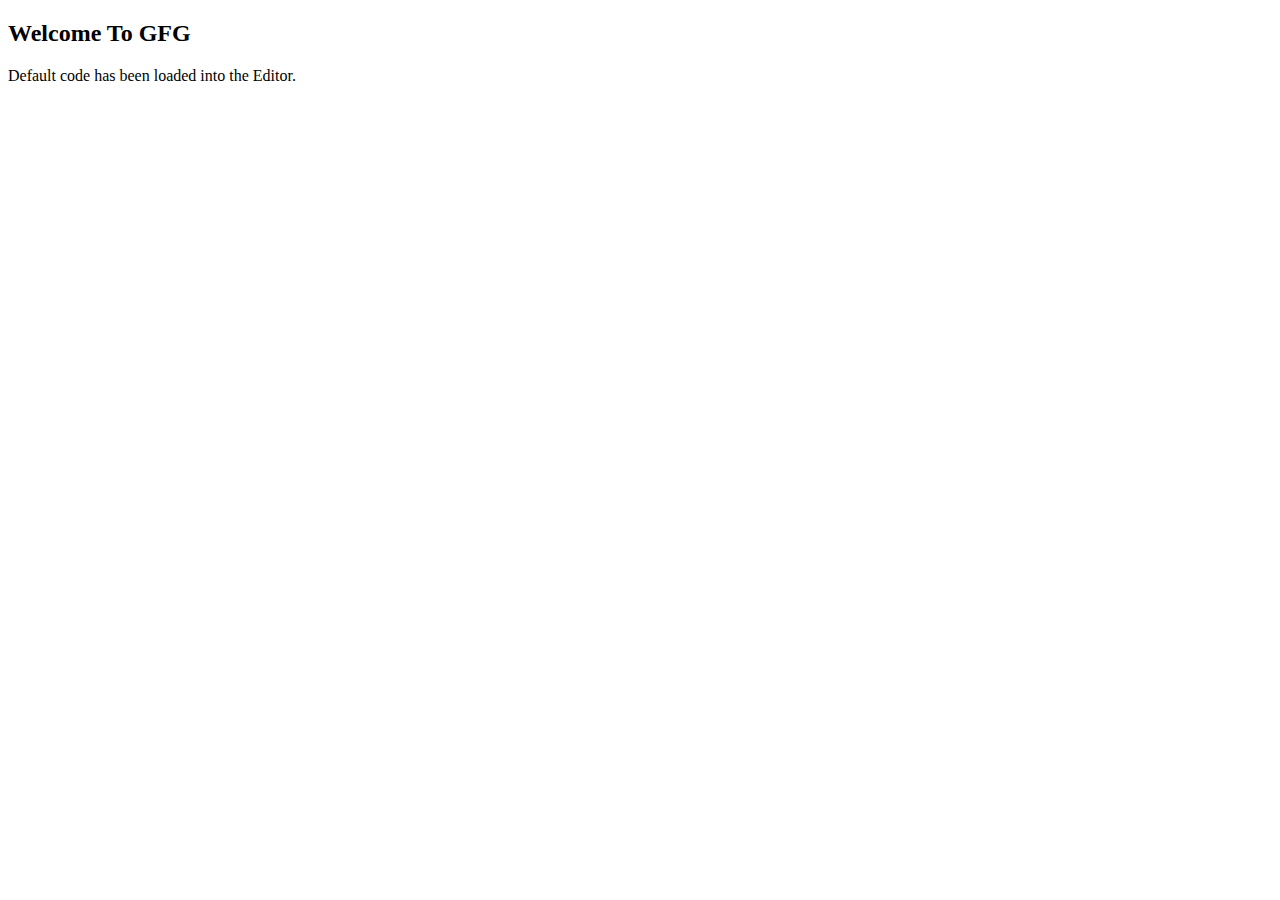
==== index.html @ 14500e93 "Create index.html" ====
<!DOCTYPE html>
<html>

<head>
    <title>Page Title</title>
  <script>
    windo
  </script>
</head>

<body>
    <h2>Welcome To GFG</h2>
    <p>
        Default code has been
        loaded into the Editor.
    </p>
</body>

</html>
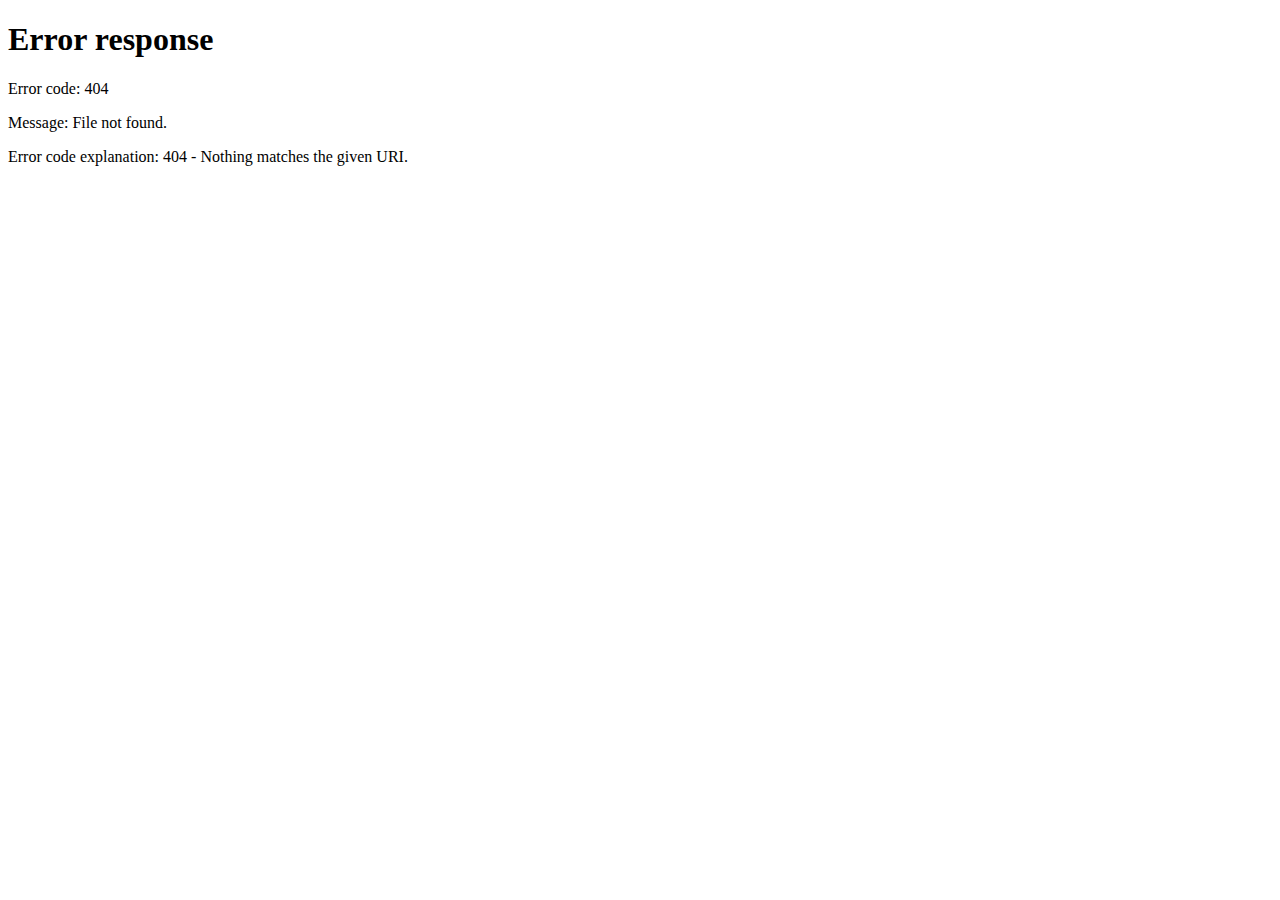
==== commit c607475d: "Update index.html" ====
--- a/index.html
+++ b/index.html
@@ -4,7 +4,7 @@
 <head>
     <title>Page Title</title>
   <script>
-    windo
+    window.location=".html/home.html"
   </script>
 </head>
 
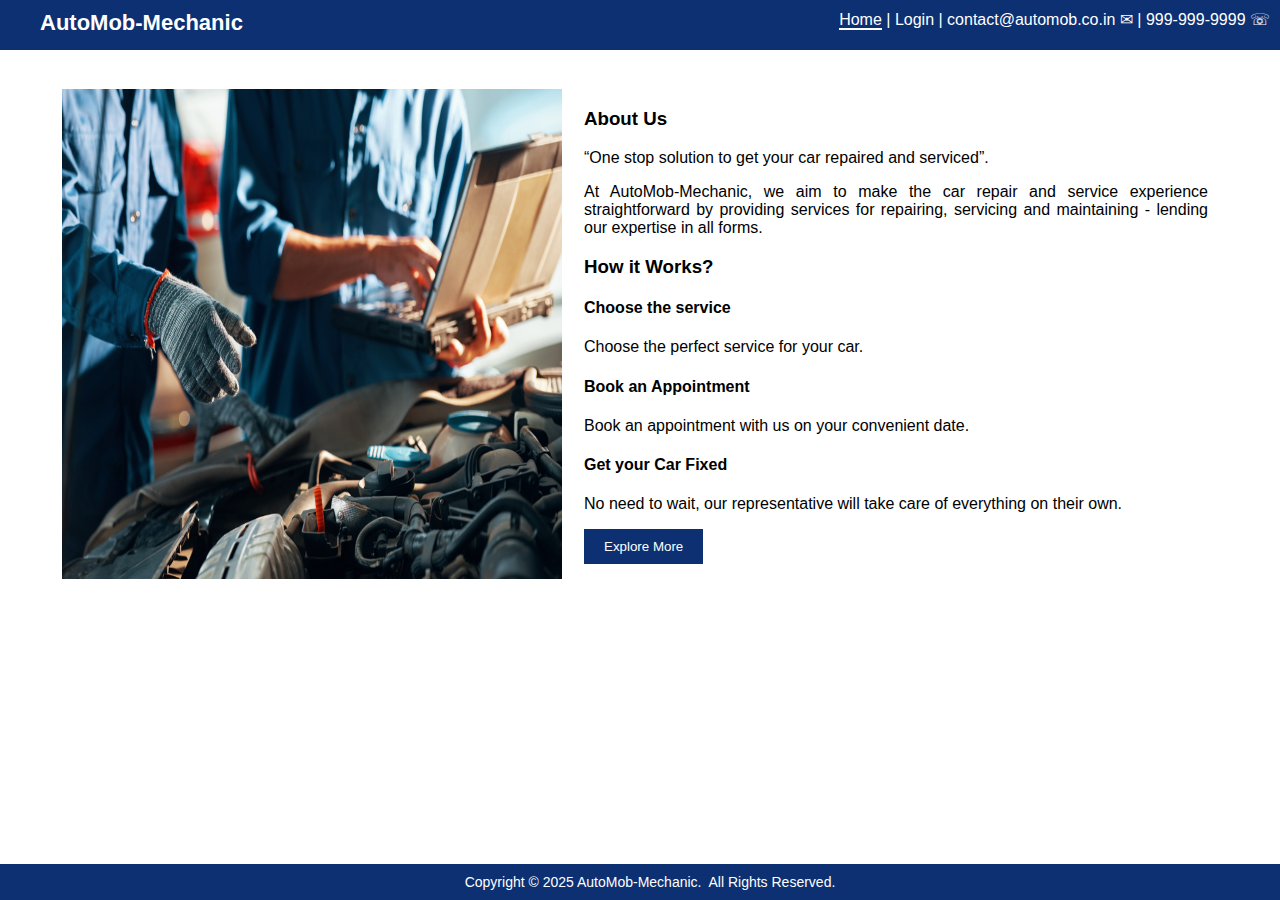
==== commit 19060db0: "Update index.html" ====
--- a/index.html
+++ b/index.html
@@ -4,7 +4,7 @@
 <head>
     <title>Page Title</title>
   <script>
-    window.location=".html/home.html"
+    window.location="https://vedant1406shukla.github.io/AutoMob-Mechanic_Capstone_Project/html/home.html"
   </script>
 </head>
 
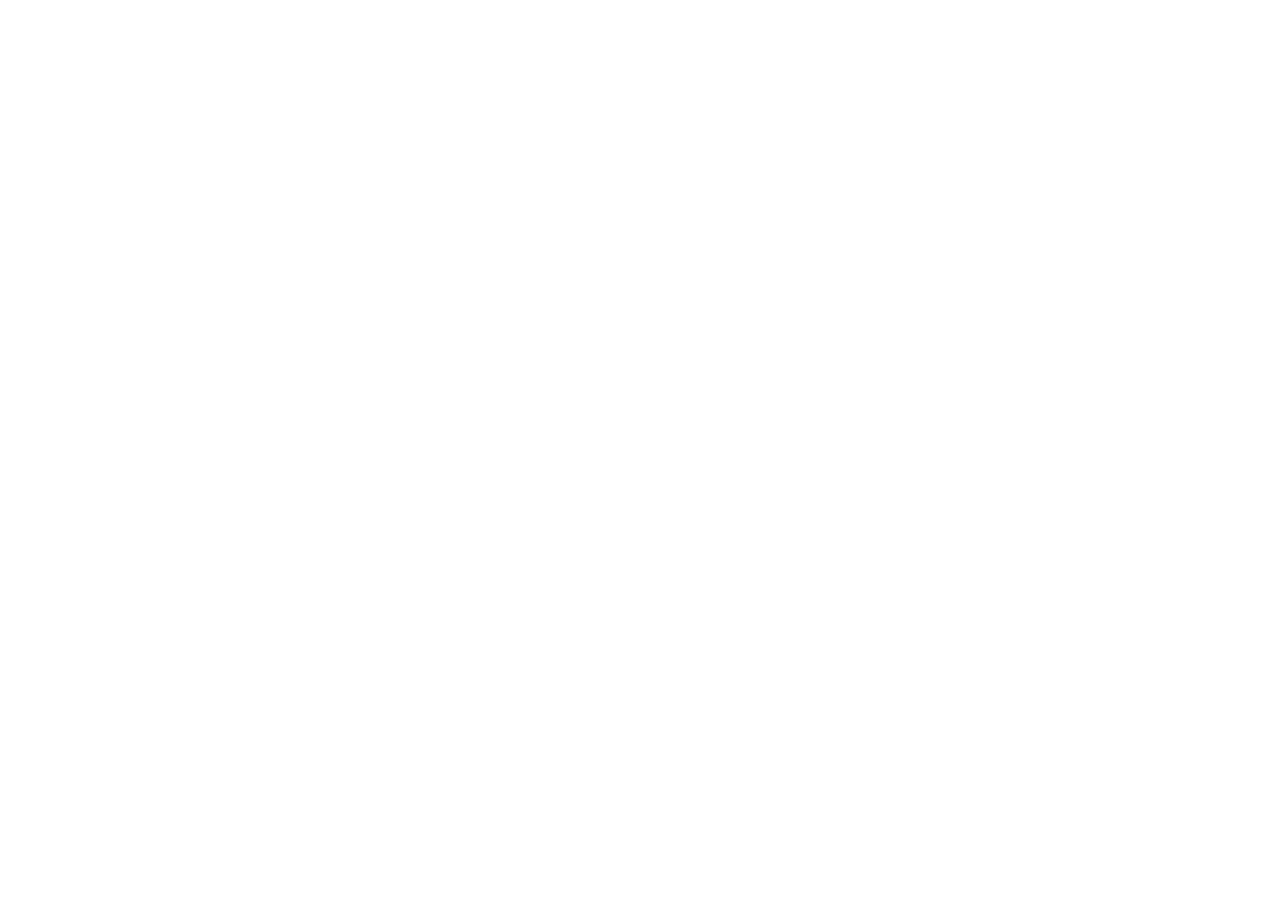
==== commit 44653562: "Update index.html" ====
--- a/index.html
+++ b/index.html
@@ -4,16 +4,13 @@
 <head>
     <title>Page Title</title>
   <script>
-    window.location="https://vedant1406shukla.github.io/AutoMob-Mechanic_Capstone_Project/html/home.html"
+    const do = ()=>{
+        window.location="./html/home.html"
+    }
   </script>
 </head>
 
-<body>
-    <h2>Welcome To GFG</h2>
-    <p>
-        Default code has been
-        loaded into the Editor.
-    </p>
+<body onload="do()">
 </body>
 
 </html>
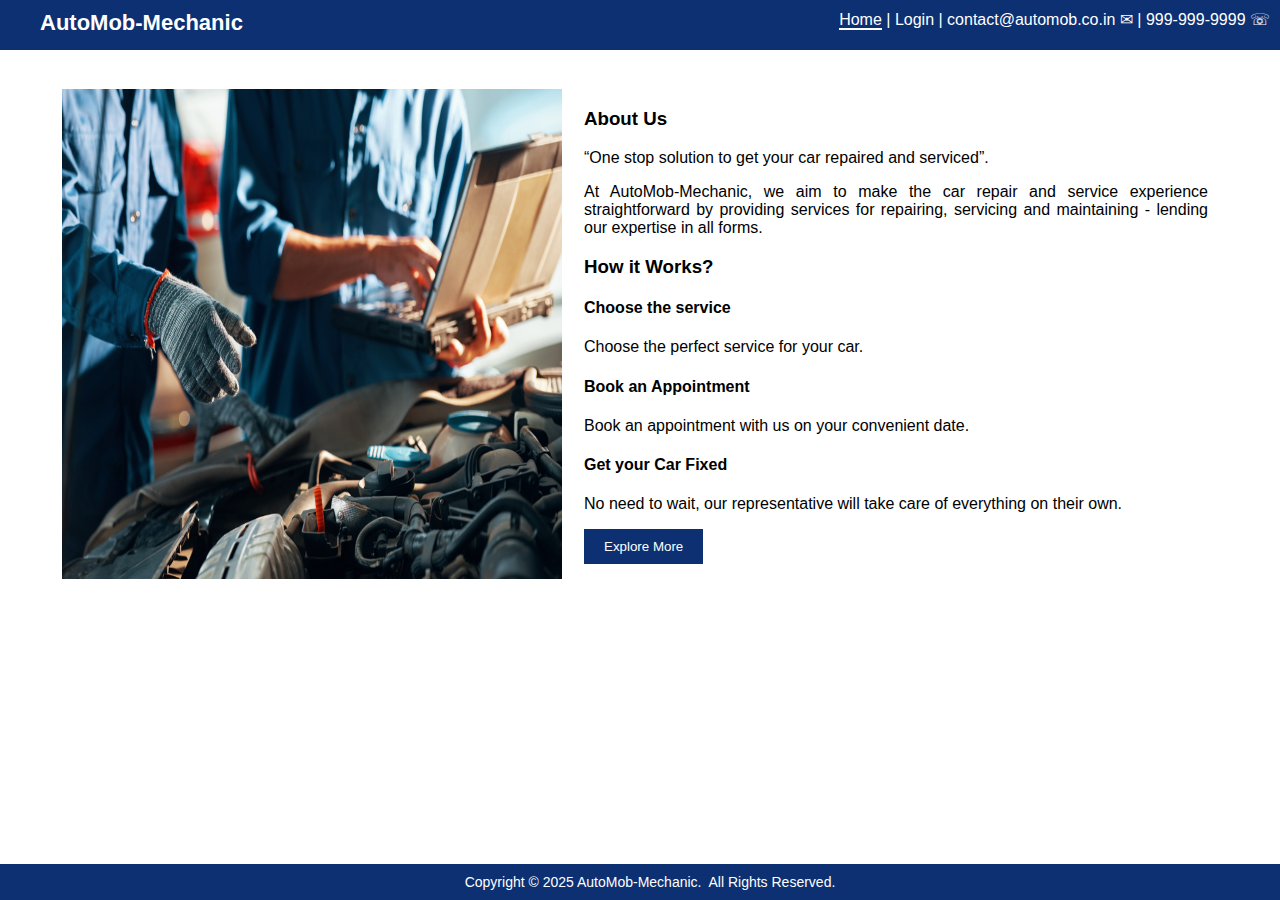
==== commit fcdc1aac: "Final_Update index.html" ====
--- a/index.html
+++ b/index.html
@@ -4,13 +4,13 @@
 <head>
     <title>Page Title</title>
   <script>
-    const do = ()=>{
+    const doSomething = () => {
         window.location="./html/home.html"
     }
   </script>
 </head>
 
-<body onload="do()">
+<body onload="doSomething()">
 </body>
 
 </html>
